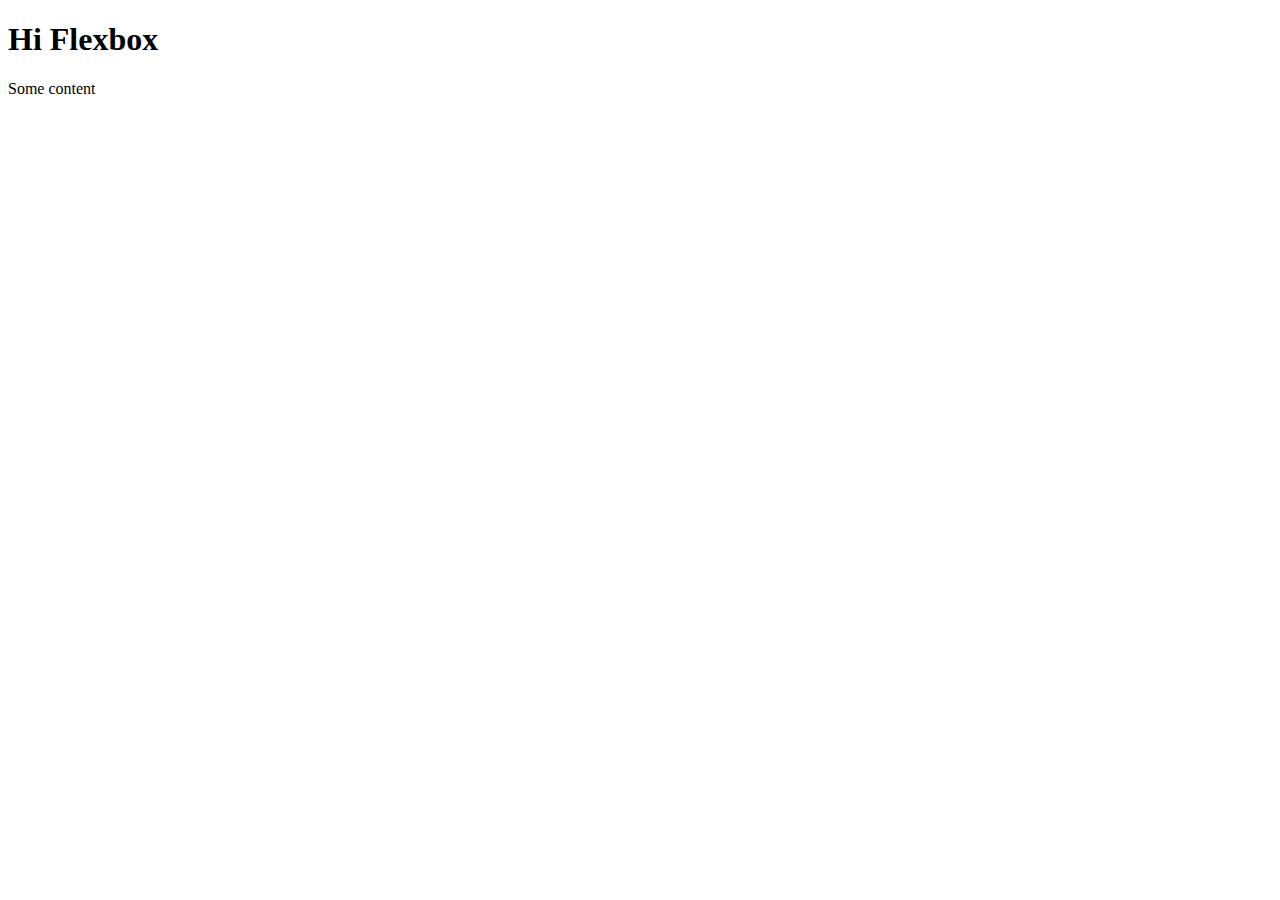
==== index.html @ 931dfb2f "Task running setup" ====
<!DOCTYPE html>
<html lang="en">
<head>
    <meta charset="UTF-8">
    <meta name="viewport" content="width=device-width>, initial-scale=1.0">
    <meta http-equiv="X-UA-Compatible" content="ie=edge">
    <title>Document</title>
</head>
<body>
    <h1>Hi Flexbox</h1>

    <p>Some content</p>
</body>
</html>
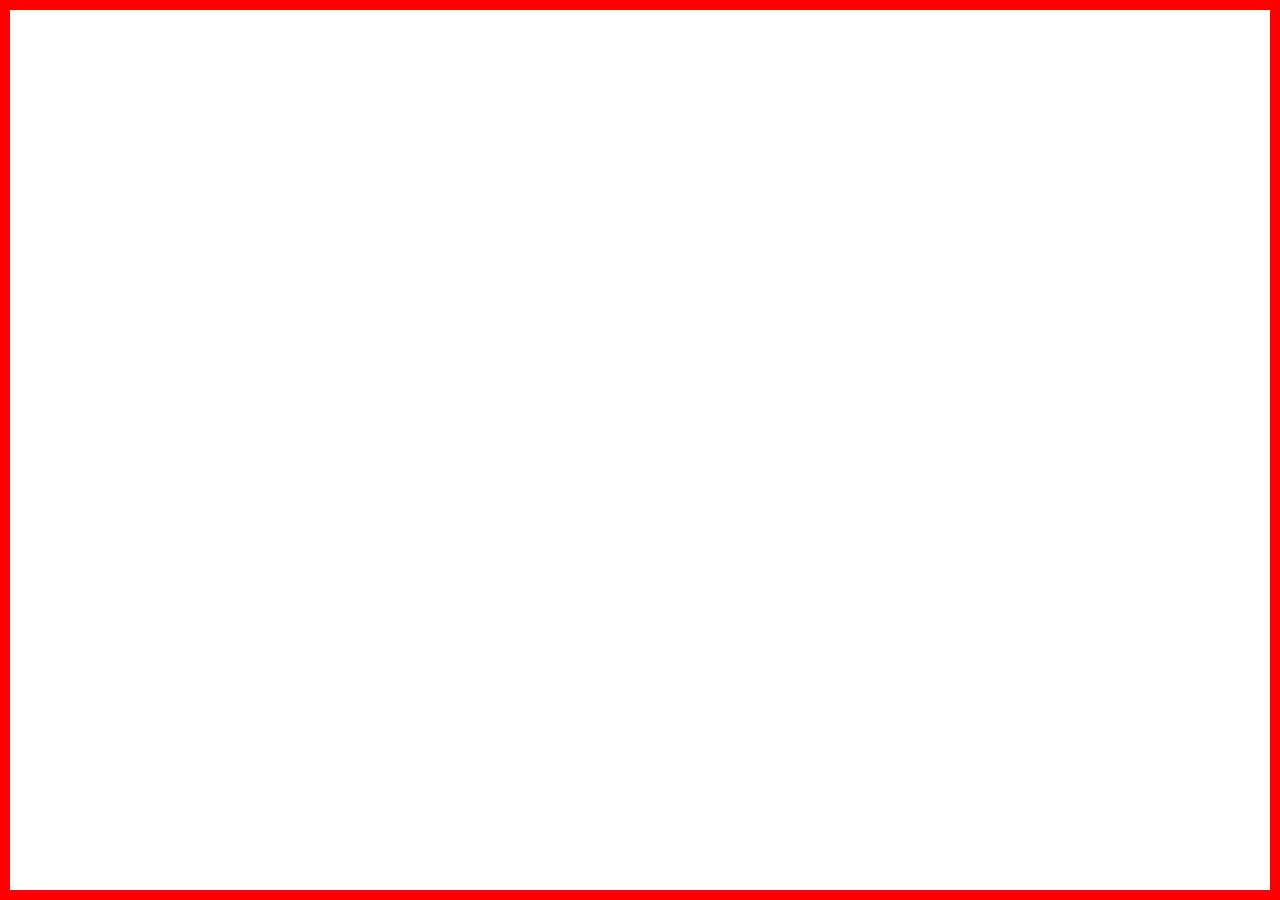
==== commit 1e503726: "Second Page in Course" ====
--- a/index.html
+++ b/index.html
@@ -2,13 +2,21 @@
 <html lang="en">
 <head>
     <meta charset="UTF-8">
-    <meta name="viewport" content="width=device-width>, initial-scale=1.0">
+    <meta name="viewport" content="width=device-width, initial-scale=1.0">
     <meta http-equiv="X-UA-Compatible" content="ie=edge">
     <title>Document</title>
+    <link rel="stylesheet" type="text/css" media="screen" href="styles/main.css" />
 </head>
 <body>
-    <h1>Hi Flexbox</h1>
-
-    <p>Some content</p>
+    <div class="container">
+        <div class="img_blocks">
+            <img src="https://source.unsplash.com/random/150x150" alt="">
+            <img src="https://source.unsplash.com/random/150x150" alt="">
+            <img src="https://source.unsplash.com/random/150x150" alt="">
+            <img src="https://source.unsplash.com/random/150x150" alt="">
+            <img src="https://source.unsplash.com/random/150x150" alt="">
+            <img src="https://source.unsplash.com/random/150x150" alt="">
+        </div>
+    </div>
 </body>
 </html>--- a/styles/main.css
+++ b/styles/main.css
@@ -0,0 +1,19 @@
+body {
+    margin: 0;
+    padding: 0;
+}
+
+.container {
+    margin: 0;
+    height: calc(100vh - 20px);
+    width: calc(100vw - 20px);
+    border: 10px solid red;
+    display: flex;
+    justify-content: center;
+    align-items: center;
+}
+
+.container > .img_blocks {
+    display: flex;
+    flex-direction: column;
+}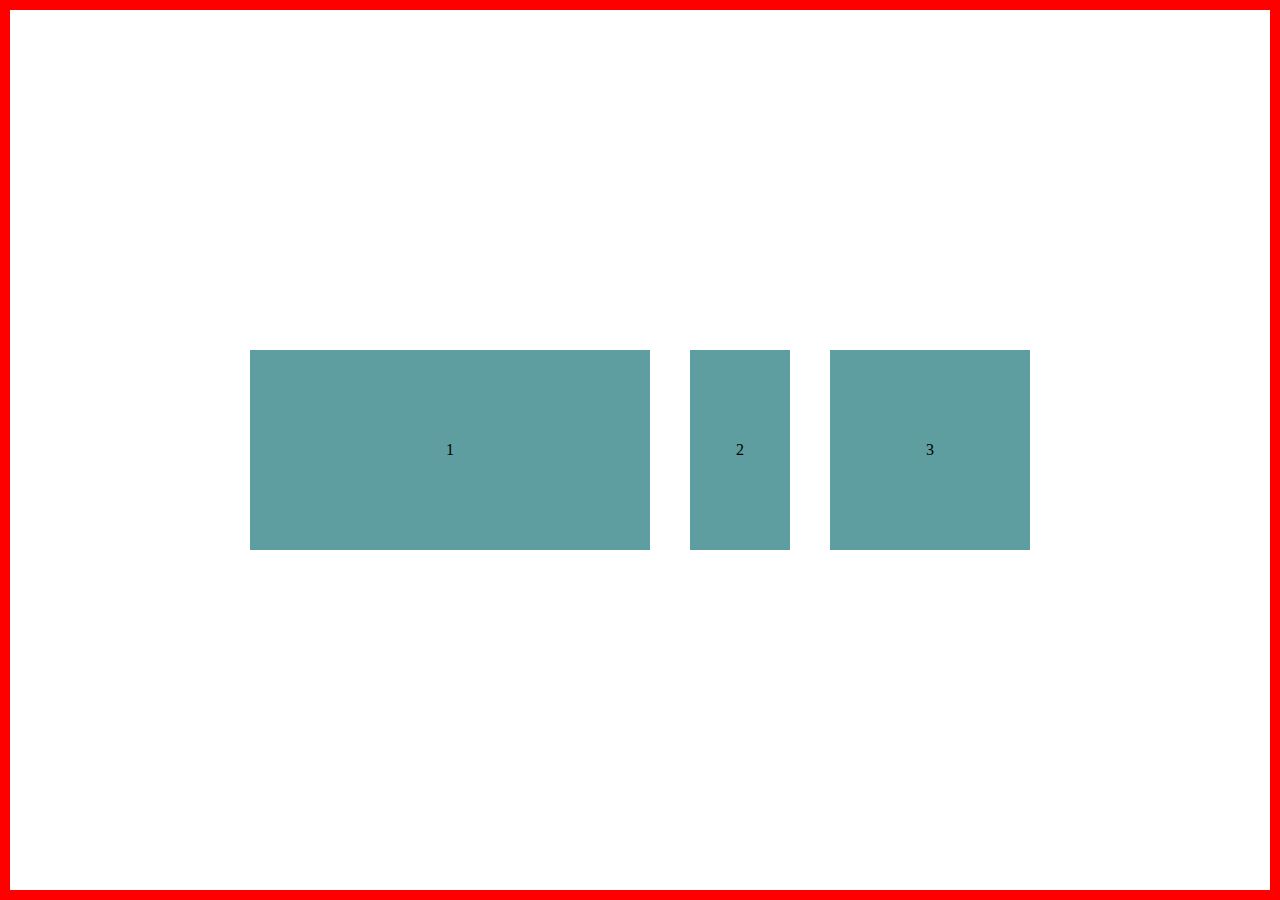
==== commit 6798a5fd: "flexbox grow and shrink" ====
--- a/index.html
+++ b/index.html
@@ -9,13 +9,10 @@
 </head>
 <body>
     <div class="container">
-        <div class="img_blocks">
-            <img src="https://source.unsplash.com/random/150x150" alt="">
-            <img src="https://source.unsplash.com/random/150x150" alt="">
-            <img src="https://source.unsplash.com/random/150x150" alt="">
-            <img src="https://source.unsplash.com/random/150x150" alt="">
-            <img src="https://source.unsplash.com/random/150x150" alt="">
-            <img src="https://source.unsplash.com/random/150x150" alt="">
+        <div class="blocks">
+            <div class="block block1">1</div>
+            <div class="block block2">2</div>
+            <div class="block block3">3</div>
         </div>
     </div>
 </body>
--- a/styles/main.css
+++ b/styles/main.css
@@ -13,7 +13,36 @@
     align-items: center;
 }
 
-.container > .img_blocks {
+.blocks {
     display: flex;
-    flex-direction: column;
-}+    justify-content: center;
+    align-items: center;
+    width: 1000px;
+}
+
+.block {
+    background-color: cadetblue;
+    height: 200px;
+    margin: 20px;
+    display: flex;
+    justify-content: center;
+    align-items: center;
+}
+
+.block1 {
+    flex-basis: 400px;
+    /* flex-grow: 4; */
+    flex-shrink: 2;
+}
+
+.block2 {
+    flex-basis: 100px;
+    /* flex-grow: 1; */
+    flex-shrink: 1;
+}
+
+.block3 {
+    flex-basis: 200px;
+    /* flex-grow: 2; */
+    flex-shrink: 1;
+}
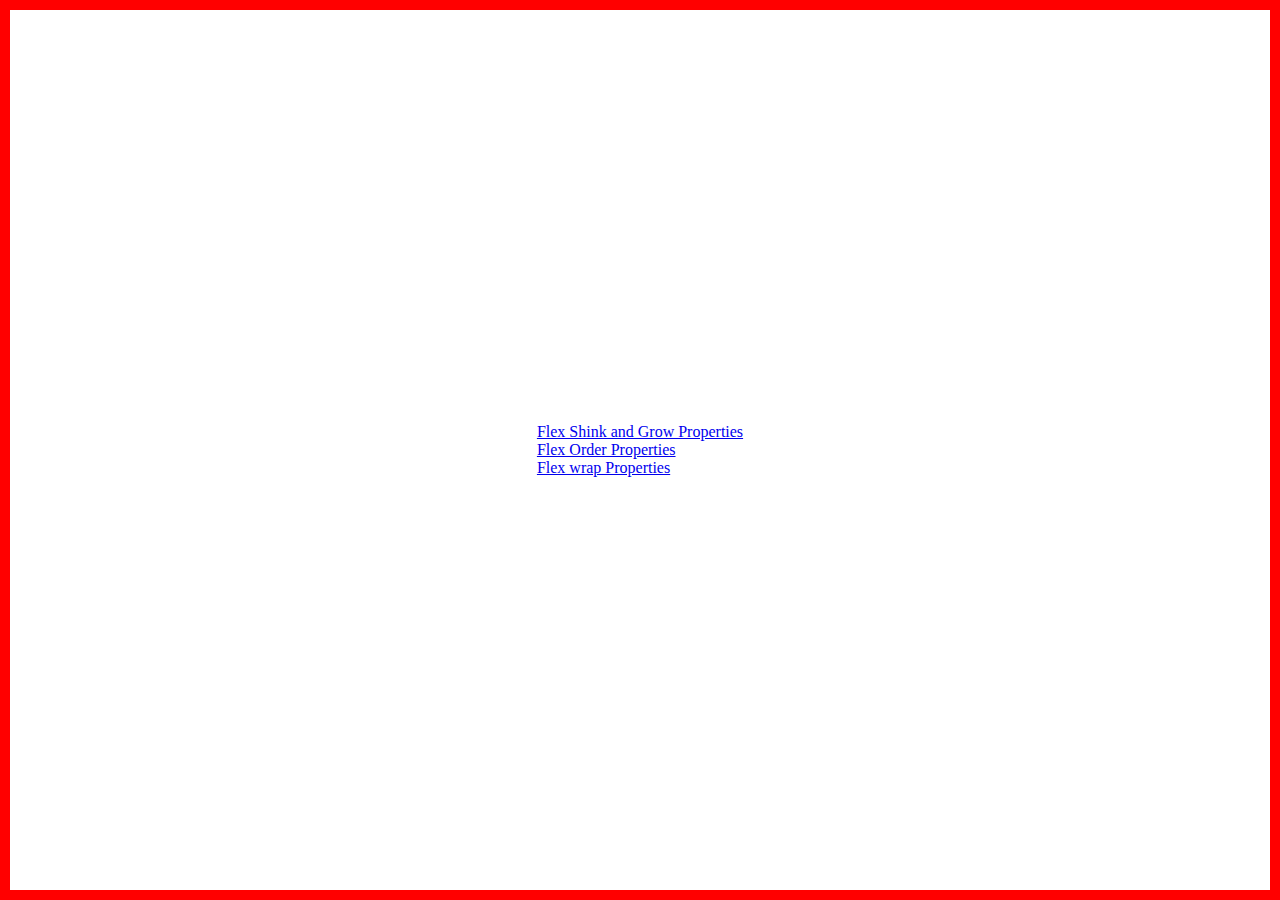
==== commit 64ce683e: "added new lessons" ====
--- a/index.html
+++ b/index.html
@@ -9,10 +9,12 @@
 </head>
 <body>
     <div class="container">
-        <div class="blocks">
-            <div class="block block1">1</div>
-            <div class="block block2">2</div>
-            <div class="block block3">3</div>
+        <div class="list">
+            <a href="flexshrinkgrow.html">Flex Shink and Grow Properties</a>
+            <br>
+            <a href="flexorder.html">Flex Order Properties</a>
+            <br>
+            <a href="flexwrap.html">Flex wrap Properties</a>
         </div>
     </div>
 </body>
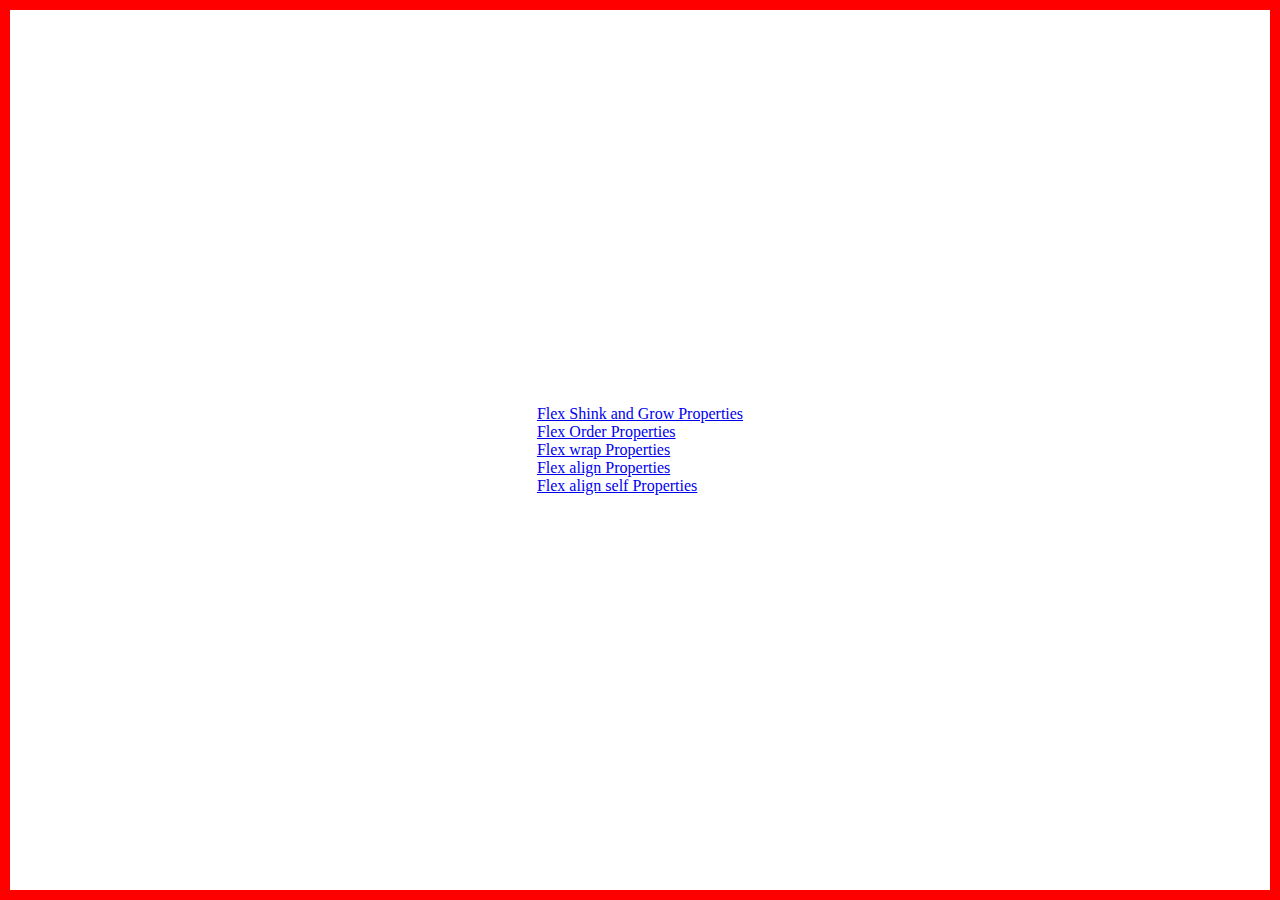
==== commit f652e65d: "finished flexbox tutorial" ====
--- a/index.html
+++ b/index.html
@@ -15,6 +15,10 @@
             <a href="flexorder.html">Flex Order Properties</a>
             <br>
             <a href="flexwrap.html">Flex wrap Properties</a>
+            <br>
+            <a href="flexalign.html">Flex align Properties</a>
+            <br>
+            <a href="flexalignself.html">Flex align self Properties</a>
         </div>
     </div>
 </body>
